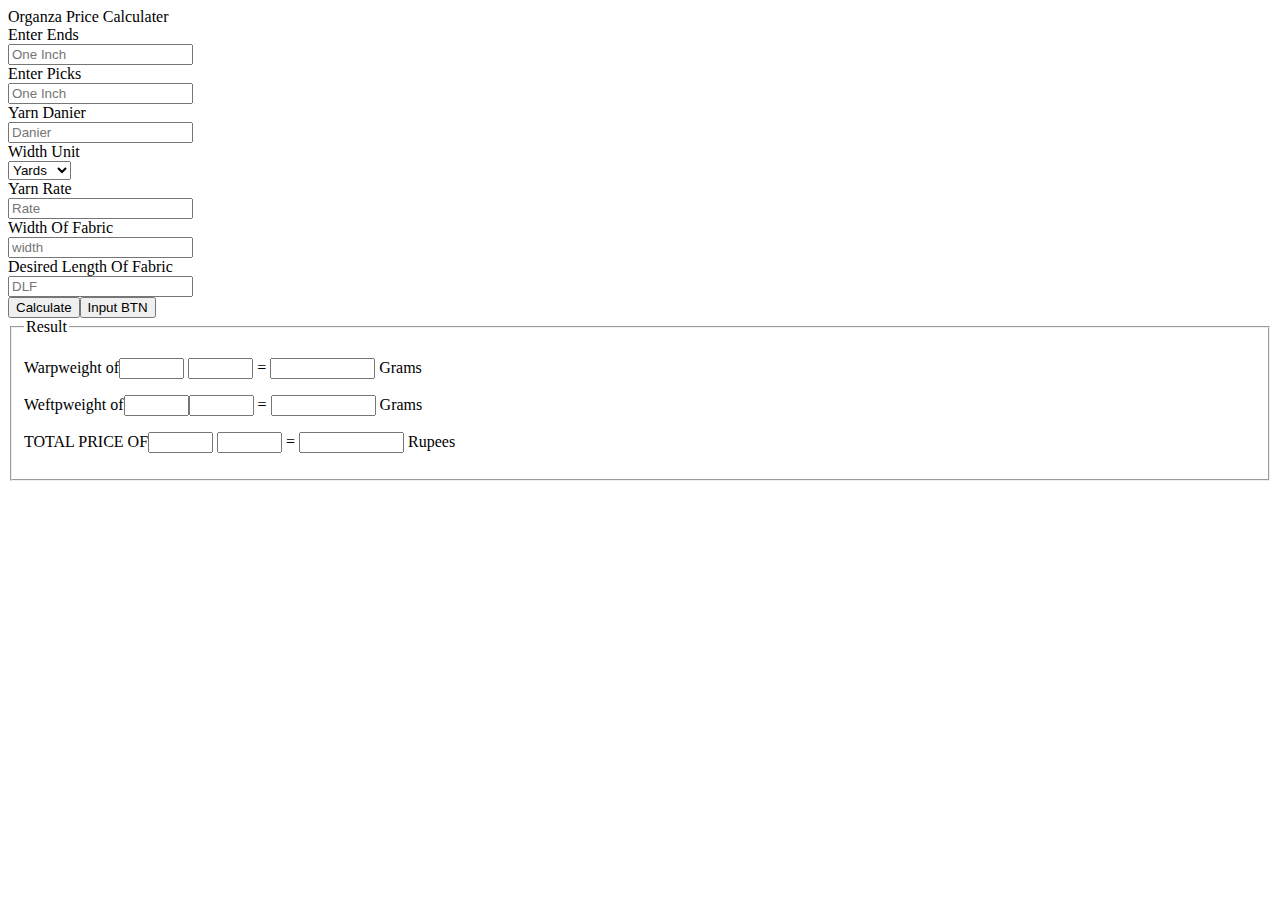
==== main.html @ 3047caa5 "Uploading on Main Branch" ====
<!DOCTYPE html>
<html lang="en-US">

<head>
    <meta charset="UTF-8">
    <meta name="viewport" content="width=device-width, initial-scale=1.0">
    <!-- <meta http-equiv="refresh" content="120"> -->

    <link rel="stylesheet" href="https://fonts.googleapis.com/css?family=Audiowide|Sofia|Trirong">


    <link rel="stylesheet" href="stylesheets/main.css">
    <link rel="icon" href="im/favicon.ico" type="image/x-icon">
    <script src="scripts/main.js"></script>
    <title>ORGANZA Price Calculater</title>
    <link rel="stylesheet" href="https://fonts.googleapis.com/css?family=Audiowide|Sofia|Trirong|anaglyph">
    <link rel="stylesheet" href="https://fonts.googleapis.com/css?family=Rancho&effect=fire-animation|grass">

</head>

<body>

    <div class="header font-effect-fire-animation">
        <header class="">Organza Price Calculater</header>
    </div>


    <div class="aside">

    </div>

    <div class="article">
        <form action="" method="post" name="form1" autocomplete="on">

            <div>
                <div class="label"><label for="EPI">Enter Ends</label></div>

                <div class="input"><input type="number" name="EPI" id="EPI" placeholder="One Inch" size="20" required></div>

            </div>
            <div>
                <div class="label"><label for="PPI">Enter Picks</label></div>

                <div class="input"><input type="number" name="PPI" id="PPI" placeholder="One Inch" size="20" required></div>
            </div>

            <div>
                <div class="label"><label for="Yarndanier">Yarn Danier</label></div>

                <div class="input">
                    <input type="text" name="" id="Yarndanier" placeholder="Danier" required></div>
            </div>

            <div>
                <div class="label">
                    <label for="choice">Width Unit</label>
                </div>

                <div class="input">
                    <select name="choice" id="choice">
                    <option value="1">Meters</option>
                    <option value="2" selected>Yards</option>
                </select>
                </div>
            </div>

            <div>
                <div class="label"><label for="yarnrate">Yarn Rate</label></div>
                <div class="input">
                    <input type="number" name="yarnrate" id="yarnrate" placeholder="Rate" required></div>
            </div>
            <div>
                <div class="label"><label for="wof">Width Of Fabric</label></div>
                <div class="input"><input type="number" name="wof" id="wof" placeholder="width" required></div>
            </div>
            <div>
                <div class="label"><label for="DLF">Desired Length Of Fabric</label></div>
                <div class="input"><input type="number" name="DLF" id="DLF" placeholder="DLF" required></div>
            </div>
            <div><button type="button" class="btn" onclick="OPC()">Calculate</button><input class="btn" type="button" value="Input BTN" onclick="OPC()"></div>

            <div class="Result_div">
                <fieldset>
                    <legend>Result</legend>
                    <div class="">
                        <label for=""><p id="">Warpweight of<input type="text" name="" id="Warp_ans" size="5" readonly>
                            <input type="text" name="" id="Unit_ans" size="5" readonly> = <input type="text" name="" id="Warpweight=ans" size="10" readonly> Grams </p></label>
                    </div>
                    <div class="">
                        <label for=""><p id="">Weftpweight of<input type="text" name="" id="Weft_ans" size="5" readonly><input type="text" name=""  id="Unit2" size="5" readonly> = <input type="text" name="" id="Weftweight=ans" size="10" readonly> Grams</p></label>
                    </div>
                    <div class="">
                        <label for=""><p id="">TOTAL PRICE OF<input type="text" name="" id="PriceLength" size="5" readonly>
                            <input type="text" name="" id="Unit3" size="5" readonly> = <input type="text" name="" id="PriceShow" size="10"> Rupees </p></label>
                    </div>

                </fieldset>
            </div>







        </form>
    </div>





</body>

</html>
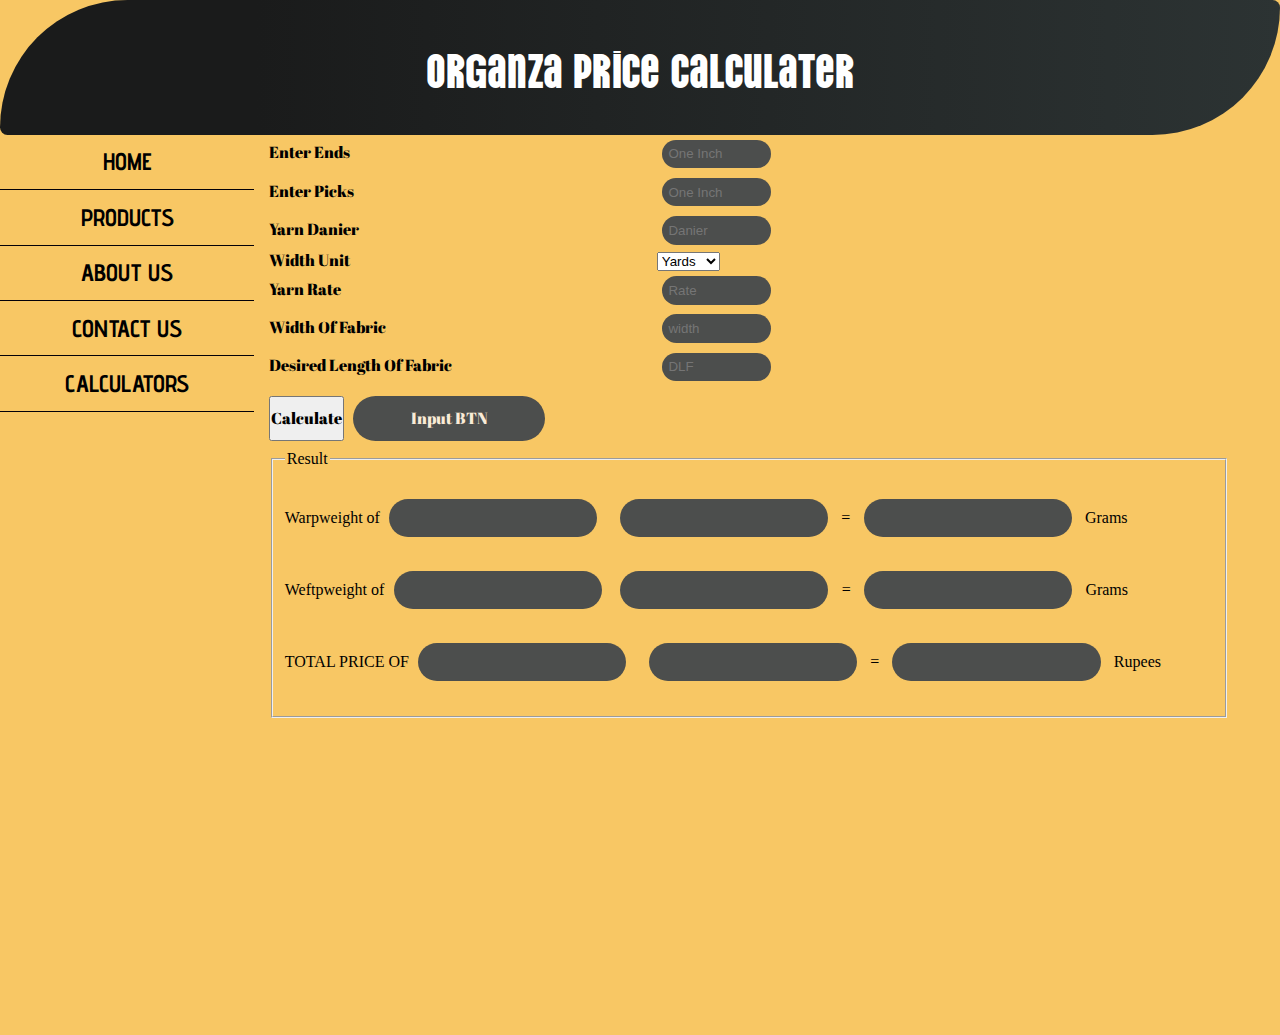
==== commit 80271b25: "Added Styles And Animation in Organza Price Calculater" ====
--- a/main.html
+++ b/main.html
@@ -16,86 +16,104 @@
     <link rel="stylesheet" href="https://fonts.googleapis.com/css?family=Audiowide|Sofia|Trirong|anaglyph">
     <link rel="stylesheet" href="https://fonts.googleapis.com/css?family=Rancho&effect=fire-animation|grass">
 
+    <link rel="preconnect" href="https://fonts.googleapis.com">
+    <link rel="preconnect" href="https://fonts.gstatic.com" crossorigin>
+    <link href="https://fonts.googleapis.com/css2?family=Vina+Sans&display=swap" rel="stylesheet">
+
+
+    <link href="https://fonts.googleapis.com/css2?family=Abril+Fatface&display=swap" rel="stylesheet">
+
+    <link href="https://fonts.googleapis.com/css2?family=Advent+Pro&display=swap" rel="stylesheet">
+
+
 </head>
 
 <body>
 
-    <div class="header font-effect-fire-animation">
-        <header class="">Organza Price Calculater</header>
+    <div class="header">
+        <header class="OPC">Organza Price Calculater</header>
     </div>
 
 
-    <div class="aside">
+    <div class="main">
+        <div class="aside">
 
-    </div>
+            <ul class="menu">
+                <li class="menuitems">HOME</li>
+                <li class="menuitems">PRODUCTS</li>
+                <li class="menuitems">ABOUT US</li>
+                <li class="menuitems">CONTACT US</li>
+                <li class="menuitems">CALCULATORS </li>
+            </ul>
+        </div>
 
-    <div class="article">
-        <form action="" method="post" name="form1" autocomplete="on">
+        <div class="article">
+            <form action="" method="post" name="form1" autocomplete="on">
 
-            <div>
-                <div class="label"><label for="EPI">Enter Ends</label></div>
+                <div>
+                    <div class="label"><label for="EPI">Enter Ends</label></div>
 
-                <div class="input"><input type="number" name="EPI" id="EPI" placeholder="One Inch" size="20" required></div>
+                    <div class="input"><input type="number" name="EPI" id="EPI" placeholder="One Inch" size="2" required></div>
 
-            </div>
-            <div>
-                <div class="label"><label for="PPI">Enter Picks</label></div>
+                </div>
+                <div>
+                    <div class="label"><label for="PPI">Enter Picks</label></div>
 
-                <div class="input"><input type="number" name="PPI" id="PPI" placeholder="One Inch" size="20" required></div>
-            </div>
-
-            <div>
-                <div class="label"><label for="Yarndanier">Yarn Danier</label></div>
-
-                <div class="input">
-                    <input type="text" name="" id="Yarndanier" placeholder="Danier" required></div>
-            </div>
-
-            <div>
-                <div class="label">
-                    <label for="choice">Width Unit</label>
+                    <div class="input"><input type="number" name="PPI" id="PPI" placeholder="One Inch" size="20" required></div>
                 </div>
 
-                <div class="input">
-                    <select name="choice" id="choice">
+                <div>
+                    <div class="label"><label for="Yarndanier">Yarn Danier</label></div>
+
+                    <div class="input">
+                        <input type="text" name="" id="Yarndanier" placeholder="Danier" required></div>
+                </div>
+
+                <div>
+                    <div class="label">
+                        <label for="choice">Width Unit</label>
+                    </div>
+
+                    <div class="input">
+                        <select name="choice" id="choice">
                     <option value="1">Meters</option>
                     <option value="2" selected>Yards</option>
                 </select>
+                    </div>
                 </div>
-            </div>
 
-            <div>
-                <div class="label"><label for="yarnrate">Yarn Rate</label></div>
-                <div class="input">
-                    <input type="number" name="yarnrate" id="yarnrate" placeholder="Rate" required></div>
-            </div>
-            <div>
-                <div class="label"><label for="wof">Width Of Fabric</label></div>
-                <div class="input"><input type="number" name="wof" id="wof" placeholder="width" required></div>
-            </div>
-            <div>
-                <div class="label"><label for="DLF">Desired Length Of Fabric</label></div>
-                <div class="input"><input type="number" name="DLF" id="DLF" placeholder="DLF" required></div>
-            </div>
-            <div><button type="button" class="btn" onclick="OPC()">Calculate</button><input class="btn" type="button" value="Input BTN" onclick="OPC()"></div>
+                <div>
+                    <div class="label"><label for="yarnrate">Yarn Rate</label></div>
+                    <div class="input">
+                        <input type="number" name="yarnrate" id="yarnrate" placeholder="Rate" required></div>
+                </div>
+                <div>
+                    <div class="label"><label for="wof">Width Of Fabric</label></div>
+                    <div class="input"><input type="number" name="wof" id="wof" placeholder="width" required></div>
+                </div>
+                <div>
+                    <div class="label"><label for="DLF">Desired Length Of Fabric</label></div>
+                    <div class="input"><input type="number" name="DLF" id="DLF" placeholder="DLF" required></div>
+                </div>
+                <div><button type="button" class="btn" onclick="OPC()">Calculate</button><input class="btn" type="button" value="Input BTN" onclick="OPC()"></div>
 
-            <div class="Result_div">
-                <fieldset>
-                    <legend>Result</legend>
-                    <div class="">
-                        <label for=""><p id="">Warpweight of<input type="text" name="" id="Warp_ans" size="5" readonly>
+                <div class="Result_div">
+                    <fieldset>
+                        <legend>Result</legend>
+                        <div class="">
+                            <label for=""><p id="">Warpweight of<input type="text" name="" id="Warp_ans" size="5"  readonly>
                             <input type="text" name="" id="Unit_ans" size="5" readonly> = <input type="text" name="" id="Warpweight=ans" size="10" readonly> Grams </p></label>
-                    </div>
-                    <div class="">
-                        <label for=""><p id="">Weftpweight of<input type="text" name="" id="Weft_ans" size="5" readonly><input type="text" name=""  id="Unit2" size="5" readonly> = <input type="text" name="" id="Weftweight=ans" size="10" readonly> Grams</p></label>
-                    </div>
-                    <div class="">
-                        <label for=""><p id="">TOTAL PRICE OF<input type="text" name="" id="PriceLength" size="5" readonly>
+                        </div>
+                        <div class="">
+                            <label for=""><p id="">Weftpweight of<input type="text" name="" id="Weft_ans" size="5" readonly><input type="text" name=""  id="Unit2" size="5" readonly> = <input type="text" name="" id="Weftweight=ans" size="10" readonly> Grams</p></label>
+                        </div>
+                        <div class="">
+                            <label for=""><p id="">TOTAL PRICE OF<input type="text" name="" id="PriceLength" size="5" readonly>
                             <input type="text" name="" id="Unit3" size="5" readonly> = <input type="text" name="" id="PriceShow" size="10"> Rupees </p></label>
-                    </div>
+                        </div>
 
-                </fieldset>
-            </div>
+                    </fieldset>
+                </div>
 
 
 
@@ -103,12 +121,12 @@
 
 
 
-        </form>
-    </div>
+            </form>
+        </div>
 
 
 
-
+    </div>
 
 </body>
 
--- a/stylesheets/main.css
+++ b/stylesheets/main.css
@@ -0,0 +1,126 @@
+body {
+    box-sizing: border-box;
+    background-color: rgb(248, 199, 100);
+    height: auto;
+    margin: 0;
+    padding: 0;
+}
+
+.header {
+    background-image: linear-gradient(to right, rgb(26, 27, 27) 20%, rgb(44, 51, 51));
+    color: white;
+    padding: 3%;
+    text-align: center;
+    border-radius: 255px 15px 255px 15px;
+    font-size: 3rem;
+    font-family: 'Vina Sans', sans-serif;
+    transition: 1.5s ease-in-out;
+}
+
+.header:hover {
+    animation-name: header_a;
+    animation-timing-function: ease-in-out;
+    animation-duration: 5s;
+    animation-direction: alternate;
+    animation-iteration-count: infinite;
+    color: rgb(202, 133, 3);
+}
+
+.OPC {
+    position: relative;
+    animation-name: OPC;
+    animation-duration: 0.5s;
+}
+
+@keyframes OPC {
+    0% {
+        top: 10px;
+    }
+    100% {
+        top: 0px;
+    }
+}
+
+.main {
+    width: 100%;
+    box-sizing: border-box;
+    display: block;
+}
+
+.aside {
+    width: 20%;
+    height: 100vh;
+    box-sizing: border-box;
+    float: left;
+    border-right: 2px solid transparent;
+    margin-right: 1%;
+}
+
+.article {
+    width: 75%;
+    float: left;
+}
+
+.menu {
+    margin: 0;
+    padding: 0;
+    list-style-type: none;
+    text-align: center;
+}
+
+.label {
+    font-family: 'Abril Fatface', serif;
+}
+
+.menuitems {
+    display: block;
+    padding: 5% 0% 5%;
+    font-weight: bolder;
+    border-bottom: 1px solid rgb(4, 0, 7);
+    transition: transform 0.3s ease-in-out, border-radius 0.3s ease-in-out;
+    font-family: 'Advent Pro', sans-serif;
+    font-weight: bolder;
+    font-size: 1.5rem;
+}
+
+.menuitems:hover {
+    background-color: rgb(15, 15, 15);
+    color: rgb(230, 170, 8);
+    transform: scale(0.9, 1.2);
+    border-radius: 255px 25px 255px 255px;
+}
+
+.label {
+    display: inline-block;
+    width: 40%;
+    margin: auto;
+}
+
+.input {
+    margin: auto;
+    display: inline-block;
+    width: 50%;
+    border-radius: 15% 0% 15% 0%;
+}
+
+input {
+    background-color: rgb(76, 78, 77);
+    border: 2px solid transparent;
+    color: antiquewhite;
+    /* border-bottom: none; */
+    border-radius: 200px 200px 200px 200px;
+    padding: 1%;
+    margin: 1%;
+    width: 20%;
+    transition: width 1s ease-in-out;
+}
+
+.btn {
+    font-family: 'Abril Fatface', serif;
+    padding: 1% 0%;
+    font-size: 1em;
+}
+
+.input>input:hover {
+    width: 40%;
+}